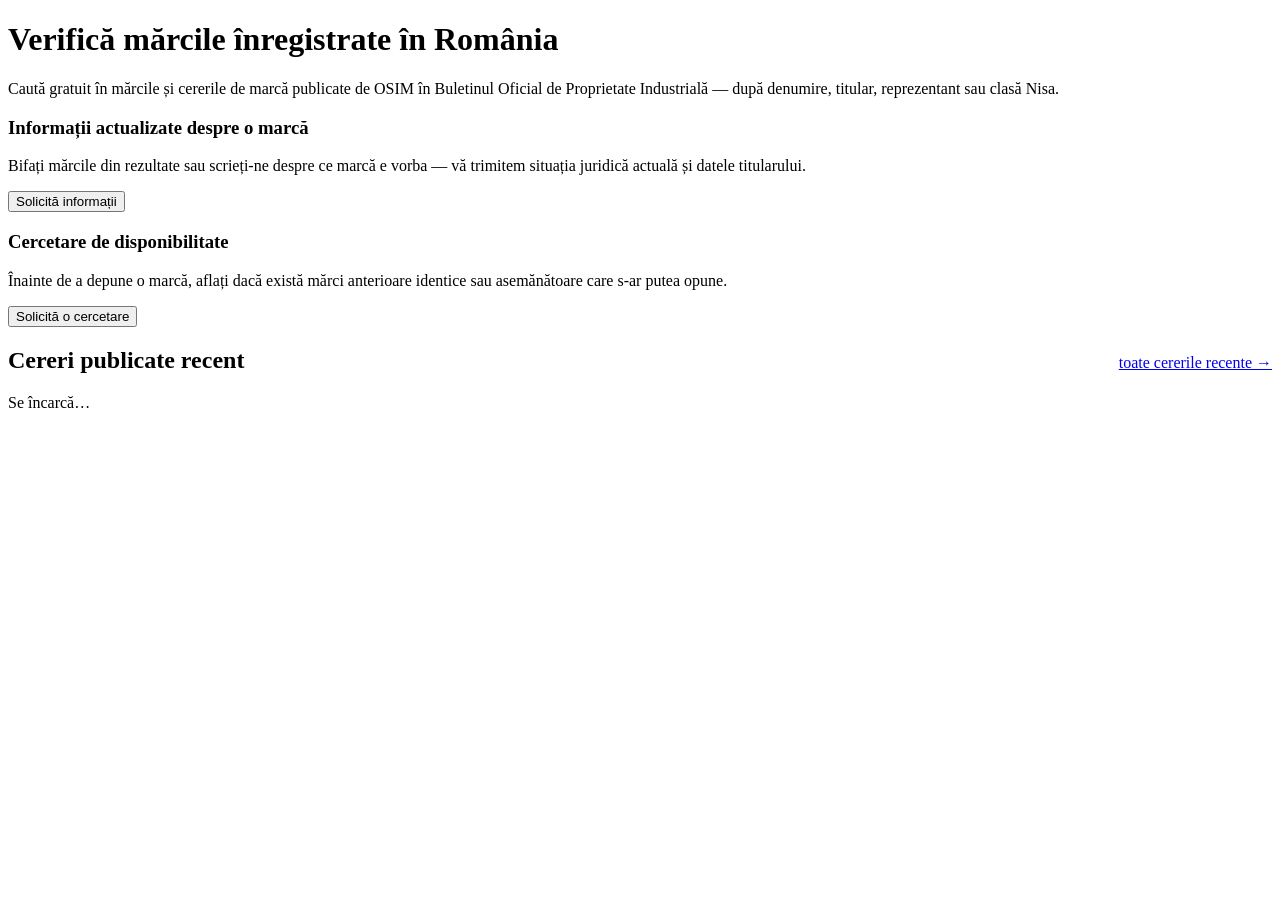
==== registru/static/index.html @ 4a8e6ab7 "ProWatch: public OSIM trademark register (BOPI ingest 2022+, search, mark page, stats, ranking, lead" ====
<!DOCTYPE html>
<html lang="ro"><head><meta charset="UTF-8"><meta name="viewport" content="width=device-width, initial-scale=1">
<link rel="stylesheet" href="/style.css"><link rel="icon" type="image/png" href="/favicon.png"><link rel="apple-touch-icon" href="/apple-touch-icon.png"><script src="/app.js"></script>
<title>ProWatch — verificare mărci OSIM</title>
<meta name="description" content="Caută gratuit mărci înregistrate și cereri de marcă publicate la OSIM: după denumire, titular, reprezentant sau clasă Nisa.">
</head><body>
<div class="hero"><div class="wrap">
  <h1>Verifică mărcile înregistrate <span>în România</span></h1>
  <p>Caută gratuit în mărcile și cererile de marcă publicate de OSIM în Buletinul Oficial de Proprietate Industrială — după denumire, titular, reprezentant sau clasă Nisa.</p>
</div></div>
<main class="wrap">
  <div id="search"></div>
  <section class="stats" id="stats"></section>
  <section class="two">
    <div class="card cta-card"><h3>Informații actualizate despre o marcă</h3>
      <p>Bifați mărcile din rezultate sau scrieți-ne despre ce marcă e vorba — vă trimitem situația juridică actuală și datele titularului.</p>
      <button class="btn" onclick="openLead('info')">Solicită informații</button></div>
    <div class="card cta-card"><h3>Cercetare de disponibilitate</h3>
      <p>Înainte de a depune o marcă, aflați dacă există mărci anterioare identice sau asemănătoare care s-ar putea opune.</p>
      <button class="btn alt" onclick="openLead('cercetare')">Solicită o cercetare</button></div>
  </section>
  <section id="week"></section>
  <section><div style="display:flex;justify-content:space-between;align-items:baseline;gap:10px;flex-wrap:wrap;">
    <h2 id="recentTitle">Cereri publicate recent</h2><a href="/recente.html">toate cererile recente →</a></div>
    <div class="card" id="recent"><div class="empty-state">Se încarcă…</div></div></section>
</main>
<script>
header("home");
document.getElementById("search").innerHTML = searchForm();
(async () => {
  try {
    const s = await api("/api/stats");
    document.getElementById("stats").innerHTML = [
      [s.marks, "mărci și cereri"], [s.holders, "titulari"], [s.representatives, "reprezentanți"],
      [s.by_status["Înregistrată"] || 0, "mărci înregistrate"]].map(([n, t]) =>
      `<div class="card stat"><b>${fmt(n)}</b><span>${t}</span></div>`).join("");
    const w = s.week;
    if (w && w.published) document.getElementById("week").innerHTML = `<h2>Statistica săptămânii ${dmy(w.from)} – ${dmy(w.to)}</h2>
      <div class="stats">
        <div class="card stat"><b>${fmt(w.published)}</b><span>cereri publicate</span></div>
        <div class="card stat"><b>${fmt(w.many_classes)}</b><span>cu ≥ 3 clase Nisa</span></div>
        <div class="card stat"><b>${fmt(w.figurative)}</b><span>figurative / combinate</span></div>
        <div class="card stat"><b>${fmt(w.verbal)}</b><span>verbale</span></div></div>
      <div class="card" style="margin-top:14px;"><strong>Cele mai solicitate clase</strong>
        <div class="tbl-wrap"><table class="tbl" style="margin-top:6px;"><tbody>${w.top_classes.map(c =>
          `<tr><td style="width:70px;"><span class="chip">${c.class}</span></td><td>${fmt(c.count)} cereri</td>
           <td><a href="/cauta.html?classes=${c.class}&status=Cerere%20publicat%C4%83">vezi mărcile →</a></td></tr>`).join("")}</tbody></table></div></div>`;
  } catch (e) { document.getElementById("stats").innerHTML = ""; }
  try {
    const r = await api("/api/recent");
    document.getElementById("recentTitle").textContent = r.date ? `Cereri publicate în BOPI din ${dmy(r.date)}` : "Cereri publicate recent";
    document.getElementById("recent").innerHTML = resultsTable(r.results.slice(0, 10));
  } catch (e) { document.getElementById("recent").innerHTML = '<div class="empty-state">Datele se încarcă — reveniți în curând.</div>'; }
})();
</script>
</body></html>
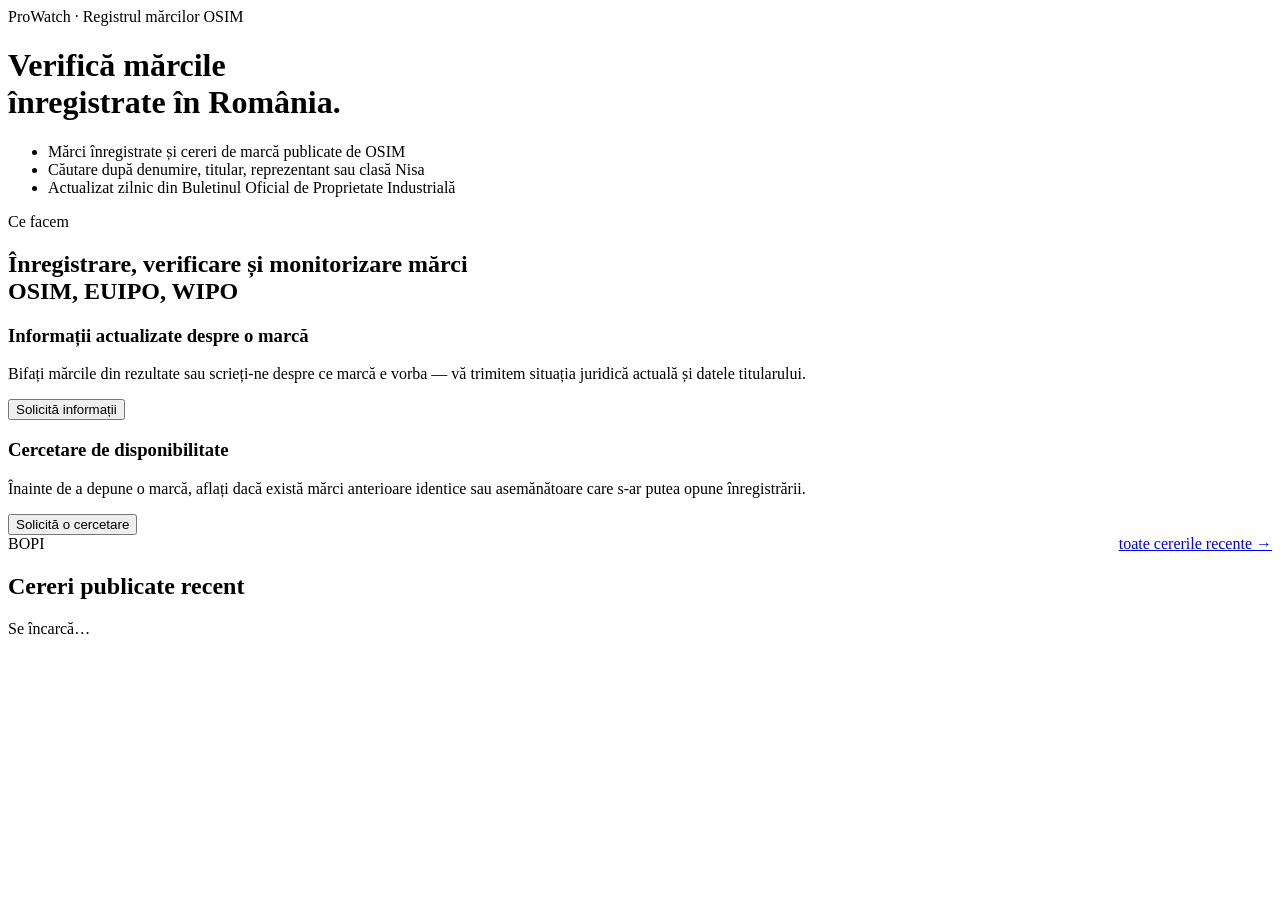
==== commit 28c5bab2: "ProWatch: restyle to match protectmark.ro (Inter Tight headings, navy/red, badges, dark band, stat s" ====
--- a/registru/static/index.html
+++ b/registru/static/index.html
@@ -1,27 +1,36 @@
 <!DOCTYPE html>
 <html lang="ro"><head><meta charset="UTF-8"><meta name="viewport" content="width=device-width, initial-scale=1">
-<link rel="stylesheet" href="/style.css"><link rel="icon" type="image/png" href="/favicon.png"><link rel="apple-touch-icon" href="/apple-touch-icon.png"><script src="/app.js"></script>
+<link rel="preconnect" href="https://fonts.googleapis.com"><link rel="preconnect" href="https://fonts.gstatic.com" crossorigin><link rel="stylesheet" href="https://fonts.googleapis.com/css2?family=Inter+Tight:wght@400;500;600;700&display=swap"><link rel="stylesheet" href="/style.css"><link rel="icon" type="image/png" href="/favicon.png"><link rel="apple-touch-icon" href="/apple-touch-icon.png"><script src="/app.js"></script>
 <title>ProWatch — verificare mărci OSIM</title>
 <meta name="description" content="Caută gratuit mărci înregistrate și cereri de marcă publicate la OSIM: după denumire, titular, reprezentant sau clasă Nisa.">
 </head><body>
 <div class="hero"><div class="wrap">
-  <h1>Verifică mărcile înregistrate <span>în România</span></h1>
-  <p>Caută gratuit în mărcile și cererile de marcă publicate de OSIM în Buletinul Oficial de Proprietate Industrială — după denumire, titular, reprezentant sau clasă Nisa.</p>
+  <span class="badge">ProWatch · Registrul mărcilor OSIM</span>
+  <h1>Verifică mărcile<br>înregistrate <span>în România.</span></h1>
+  <ul>
+    <li>Mărci înregistrate și cereri de marcă publicate de OSIM</li>
+    <li>Căutare după denumire, titular, reprezentant sau clasă Nisa</li>
+    <li>Actualizat zilnic din Buletinul Oficial de Proprietate Industrială</li>
+  </ul>
+  <div id="search"></div>
 </div></div>
 <main class="wrap">
-  <div id="search"></div>
-  <section class="stats" id="stats"></section>
-  <section class="two">
-    <div class="card cta-card"><h3>Informații actualizate despre o marcă</h3>
-      <p>Bifați mărcile din rezultate sau scrieți-ne despre ce marcă e vorba — vă trimitem situația juridică actuală și datele titularului.</p>
-      <button class="btn" onclick="openLead('info')">Solicită informații</button></div>
-    <div class="card cta-card"><h3>Cercetare de disponibilitate</h3>
-      <p>Înainte de a depune o marcă, aflați dacă există mărci anterioare identice sau asemănătoare care s-ar putea opune.</p>
-      <button class="btn alt" onclick="openLead('cercetare')">Solicită o cercetare</button></div>
+  <section class="stats" id="stats" style="margin-top:0;"></section>
+  <section class="dark-band">
+    <span class="badge">Ce facem</span>
+    <h2>Înregistrare, verificare și monitorizare mărci<br>OSIM, EUIPO, WIPO</h2>
+    <div class="two">
+      <div class="card cta-card"><h3>Informații actualizate despre o marcă</h3>
+        <p>Bifați mărcile din rezultate sau scrieți-ne despre ce marcă e vorba — vă trimitem situația juridică actuală și datele titularului.</p>
+        <div class="more"><button class="link-more" onclick="openLead('info')">Solicită informații</button></div></div>
+      <div class="card cta-card"><h3>Cercetare de disponibilitate</h3>
+        <p>Înainte de a depune o marcă, aflați dacă există mărci anterioare identice sau asemănătoare care s-ar putea opune înregistrării.</p>
+        <div class="more"><button class="link-more" onclick="openLead('cercetare')">Solicită o cercetare</button></div></div>
+    </div>
   </section>
   <section id="week"></section>
   <section><div style="display:flex;justify-content:space-between;align-items:baseline;gap:10px;flex-wrap:wrap;">
-    <h2 id="recentTitle">Cereri publicate recent</h2><a href="/recente.html">toate cererile recente →</a></div>
+    <div><span class="badge light">BOPI</span><h2 id="recentTitle">Cereri publicate recent</h2></div><a href="/recente.html">toate cererile recente →</a></div>
     <div class="card" id="recent"><div class="empty-state">Se încarcă…</div></div></section>
 </main>
 <script>
@@ -33,14 +42,14 @@
     document.getElementById("stats").innerHTML = [
       [s.marks, "mărci și cereri"], [s.holders, "titulari"], [s.representatives, "reprezentanți"],
       [s.by_status["Înregistrată"] || 0, "mărci înregistrate"]].map(([n, t]) =>
-      `<div class="card stat"><b>${fmt(n)}</b><span>${t}</span></div>`).join("");
+      `<div class="stat"><b>${fmt(n)}</b><span>${t}</span></div>`).join("");
     const w = s.week;
-    if (w && w.published) document.getElementById("week").innerHTML = `<h2>Statistica săptămânii ${dmy(w.from)} – ${dmy(w.to)}</h2>
+    if (w && w.published) document.getElementById("week").innerHTML = `<span class="badge light">Statistici</span><h2>Statistica săptămânii ${dmy(w.from)} – ${dmy(w.to)}</h2>
       <div class="stats">
-        <div class="card stat"><b>${fmt(w.published)}</b><span>cereri publicate</span></div>
-        <div class="card stat"><b>${fmt(w.many_classes)}</b><span>cu ≥ 3 clase Nisa</span></div>
-        <div class="card stat"><b>${fmt(w.figurative)}</b><span>figurative / combinate</span></div>
-        <div class="card stat"><b>${fmt(w.verbal)}</b><span>verbale</span></div></div>
+        <div class="stat"><b>${fmt(w.published)}</b><span>cereri publicate</span></div>
+        <div class="stat"><b>${fmt(w.many_classes)}</b><span>cu ≥ 3 clase Nisa</span></div>
+        <div class="stat"><b>${fmt(w.figurative)}</b><span>figurative / combinate</span></div>
+        <div class="stat"><b>${fmt(w.verbal)}</b><span>verbale</span></div></div>
       <div class="card" style="margin-top:14px;"><strong>Cele mai solicitate clase</strong>
         <div class="tbl-wrap"><table class="tbl" style="margin-top:6px;"><tbody>${w.top_classes.map(c =>
           `<tr><td style="width:70px;"><span class="chip">${c.class}</span></td><td>${fmt(c.count)} cereri</td>
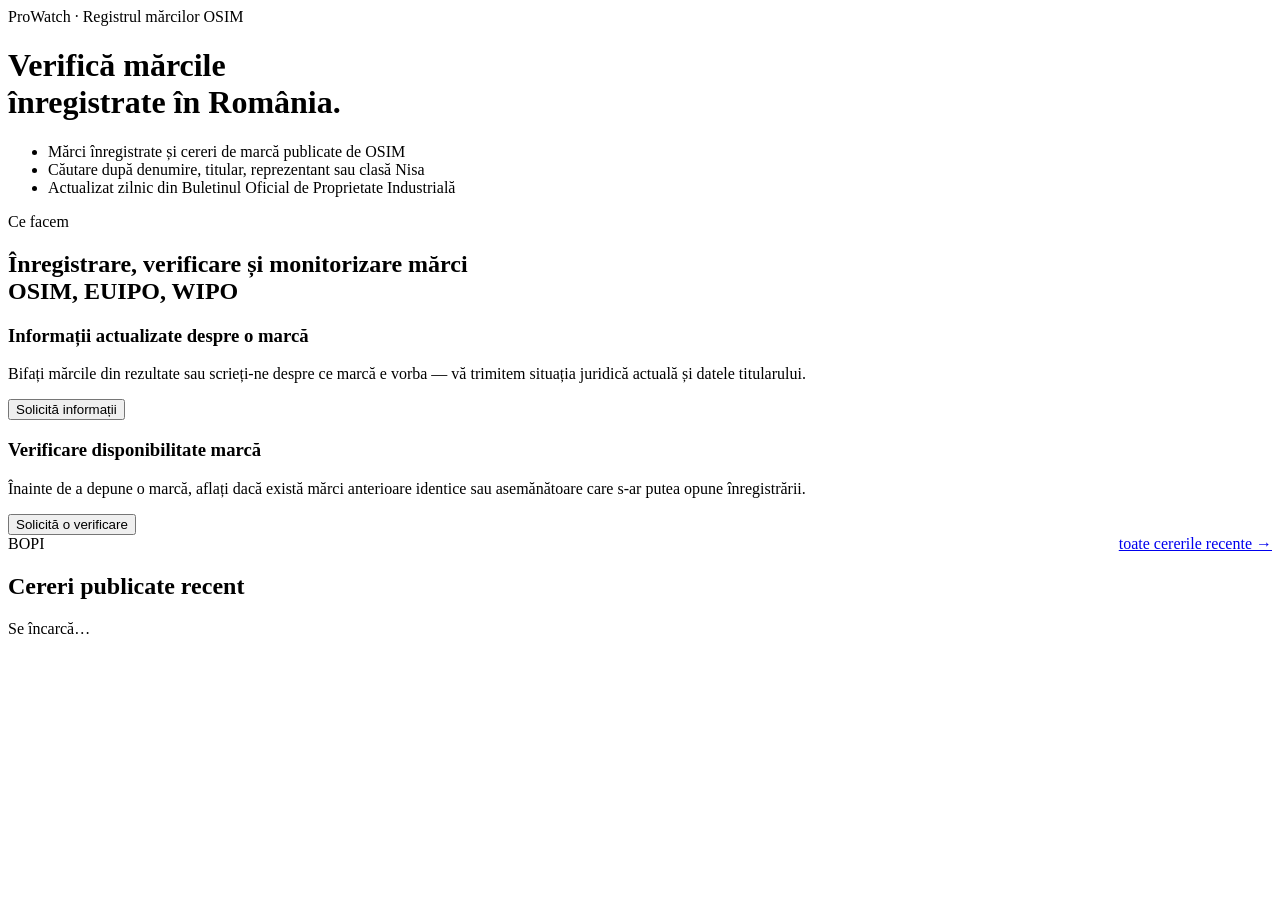
==== commit 14d48630: "ProWatch: „Verificare disponibilitate marcă” în loc de „Cercetare de disponibilitate” Co-Authored-By" ====
--- a/registru/static/index.html
+++ b/registru/static/index.html
@@ -23,9 +23,9 @@
       <div class="card cta-card"><h3>Informații actualizate despre o marcă</h3>
         <p>Bifați mărcile din rezultate sau scrieți-ne despre ce marcă e vorba — vă trimitem situația juridică actuală și datele titularului.</p>
         <div class="more"><button class="link-more" onclick="openLead('info')">Solicită informații</button></div></div>
-      <div class="card cta-card"><h3>Cercetare de disponibilitate</h3>
+      <div class="card cta-card"><h3>Verificare disponibilitate marcă</h3>
         <p>Înainte de a depune o marcă, aflați dacă există mărci anterioare identice sau asemănătoare care s-ar putea opune înregistrării.</p>
-        <div class="more"><button class="link-more" onclick="openLead('cercetare')">Solicită o cercetare</button></div></div>
+        <div class="more"><button class="link-more" onclick="openLead('cercetare')">Solicită o verificare</button></div></div>
     </div>
   </section>
   <section id="week"></section>
@@ -41,7 +41,7 @@
     const s = await api("/api/stats");
     document.getElementById("stats").innerHTML = [
       [s.marks, "mărci și cereri"], [s.holders, "titulari"], [s.representatives, "reprezentanți"],
-      [s.by_status["Înregistrată"] || 0, "mărci înregistrate"]].map(([n, t]) =>
+      [s.valid || 0, "mărci valabile"]].map(([n, t]) =>
       `<div class="stat"><b>${fmt(n)}</b><span>${t}</span></div>`).join("");
     const w = s.week;
     if (w && w.published) document.getElementById("week").innerHTML = `<span class="badge light">Statistici</span><h2>Statistica săptămânii ${dmy(w.from)} – ${dmy(w.to)}</h2>
